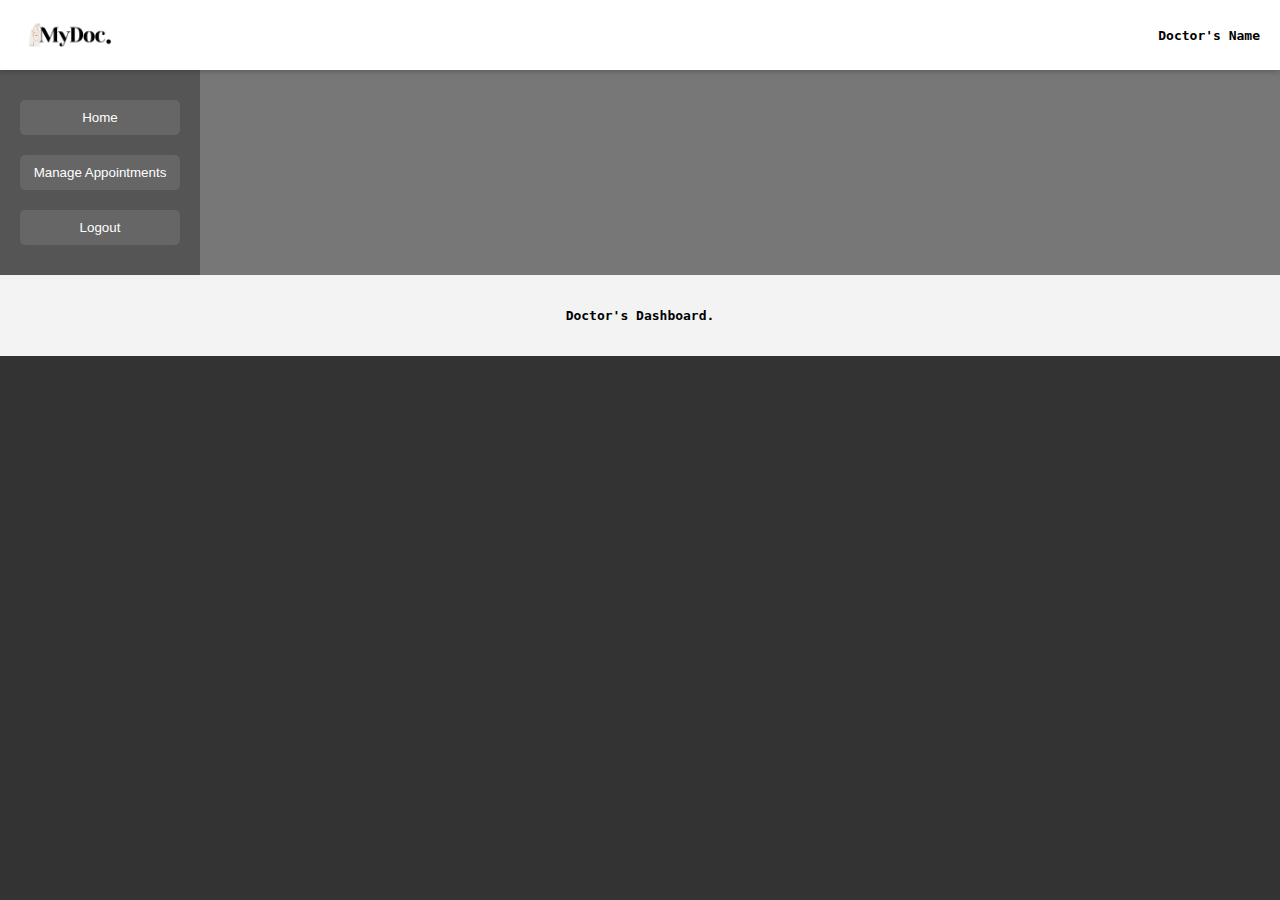
==== doctor.html @ 7eacba27 "First Commit - Base" ====
<!DOCTYPE html>
<html lang="en">
<head>
    <meta charset="UTF-8">
    <meta name="viewport" content="width=device-width, initial-scale=1.0">
    <title>Doctor Dashboard</title>
    <link rel="stylesheet" href="styles.css">
</head>
<body>
    <header>
        <div class="header-container">
            <img src="mydoc1.png" alt="Logo" class="logo">
            <p id="username">Doctor's Name</p>
        </div>
    </header>

    <div class="dashboard">
        <div class="left-section">
            <button class="menu-button" id="homeBtn">Home</button>
            <button class="menu-button" id="manageAppointmentsBtn">Manage Appointments</button>
        </div>

        <div class="right-section" id="dashboardContent">
            <!-- Content will be dynamically loaded here -->
        </div>
    </div>

    <footer>
        <p>Doctor's Dashboard.</p>
    </footer>
    
    <script src="doctor.js"></script>
</body>
</html>
---- styles.css ----
body {
    font-family: Arial, sans-serif;
    background-color: #333;
    color: white;
    text-align: center;
}
/* Global Styling */
body, html {
    margin: 0;
    padding: 0;
    font-family: Arial, sans-serif;
}

/* Header Styling */
.header-container, .header-nav{
    display: flex;
    justify-content: space-between;
    align-items: center;
    position: sticky;
    top: 0;
    background-color: #ffffff;
    padding: 10px 20px;
    box-shadow: 0 2px 5px rgba(0,0,0,0.2);
    z-index: 1000;
}


header .logo {
    height: 50px; /* Adjust the size of your logo */
}

header nav a {
    margin-left: 20px;
    text-decoration: none;
    color: #333;
    font-size: 1em;
}
p{
    color: black;
    font-weight: 600;
    font-family: monospace
}

.toggle-buttons button.active {
    background-color: #007bff; /* Change this to your preferred active color */
    color: white;
}

/* Footer Styling */
footer {
    background-color: #f3f3f3;
    padding: 20px;
    text-align: center;
    box-shadow: 0 -2px 5px rgba(0,0,0,0.2);
    clear: both;
}

.footer-content {
    display: flex;
    justify-content: space-around;
    align-items: flex-start;
    flex-wrap: wrap;
}

footer h3 {
    font-size: 1.2em;
    color: #333;
    margin-bottom: 10px;
}

footer .social-media a, footer .contact-info p {
    display: block;
    color: #333;
    text-decoration: none;
    margin: 5px 0;
    font-size: 0.9em;
}

footer .social-media a:hover, footer .contact-info a:hover {
    color: #007bff; /* Change hover color as needed */
}

footer .social-media a {
    display: flex;
    align-items: center;
    color: #333;
    text-decoration: none;
    margin: 5px 0;
    font-size: 0.9em;
}

footer .social-media i {
    margin-right: 8px;
    font-size: 1.2em; /* Adjust icon size as needed */
}

/* Responsive adjustments */
@media (max-width: 600px) {
    .footer-content {
        flex-direction: column;
        align-items: center;
    }
}




.notification {
    position: fixed;
    top: 20px;
    right: 20px;
    padding: 10px;
    border: 1px solid #ccc;
    background-color: white;
    box-shadow: 0px 0px 5px rgba(0,0,0,0.2);
    z-index: 1000;
}

.notification.success {
    border-color: green;
    color: green;
}

.notification.error {
    border-color: red;
    color: red;
}



/* Additional Styling for the Container */
.container {
    padding-top: 80px; /* Adjust based on header height */
    padding-bottom: 60px; /* Adjust based on footer height */
}

/* ... existing styles ... */

/* Updated selector to include email and tel input types */
input[type="text"], input[type="password"], input[type="email"], input[type="tel"] {
    width: 80%;
    padding: 10px;
    margin: 10px 0;
    border: none;
    border-radius: 5px;
}

/* ... remaining styles ... */

.container {
    width: 300px;
    margin: 100px auto;
    padding: 20px;
    background-color: #444;
    border-radius: 10px;
}

button {
    width: 100%;
    padding: 10px;
    margin: 10px 0;
    border: none;
    border-radius: 5px;
    background-color: #555;
    color: white;
    cursor: pointer;
}

button:hover {
    background-color: #666;
}

.hidden {
    display: none;
}

.special-link {
    color: #00BFFF;
    text-decoration: none;
    display: inline-block;
    margin-top: 10px;
}

.dashboard {
    display: flex;
    flex-wrap: nowrap;
    width: 100%;
}

.left-section {
    flex: 0 0 200px;
    width: 20%;
    background-color: #555;
    padding: 20px;
    box-sizing: border-box;
}

.right-section {
    flex: 1;
    overflow: auto;
    width: 80%;
    padding: 20px;
    box-sizing: border-box;
    background-color: #777;
}

.logo {
    width: auto;
}

.menu-button {
    width: 100%;
    padding: 10px;
    margin-bottom: 10px;
    background-color: #666;
    color: white;
    border: none;
    cursor: pointer;
}

.menu-button:hover {
    background-color: #777;
}
.week {
    display: flex;
    justify-content: space-between;
    margin-bottom: 20px;
}

.day {
    flex-grow: 1;
    border: 1px solid #ccc;
    padding: 10px;
    text-align: center;
}

/* Additional styling as required */
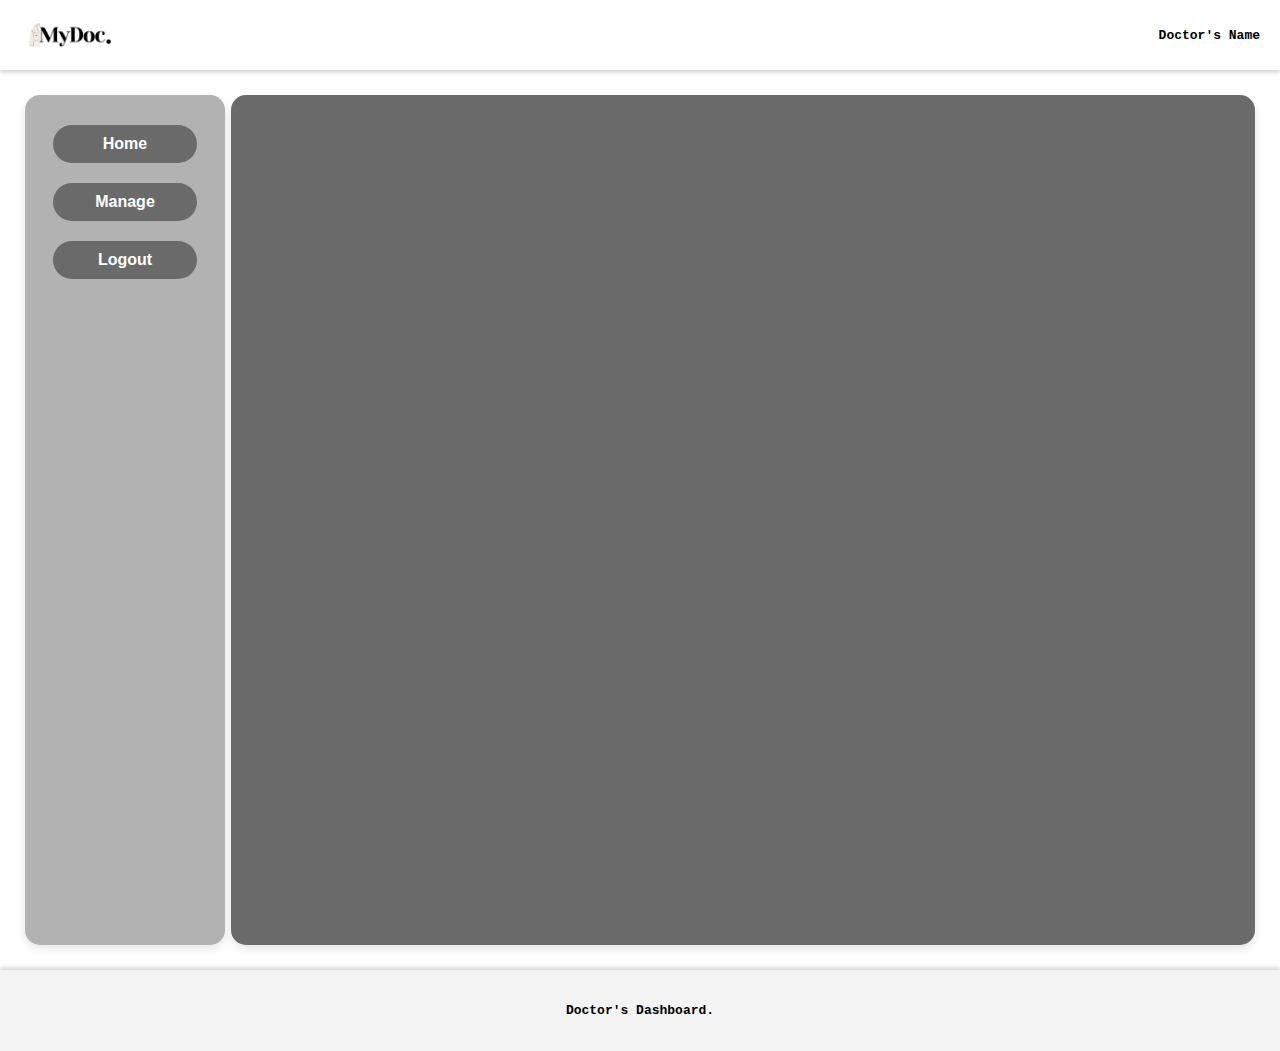
==== commit fd4668ec: "2nd commit - version 2" ====
--- a/doctor.html
+++ b/doctor.html
@@ -4,12 +4,13 @@
     <meta charset="UTF-8">
     <meta name="viewport" content="width=device-width, initial-scale=1.0">
     <title>Doctor Dashboard</title>
-    <link rel="stylesheet" href="styles.css">
+    <link rel="stylesheet" href="css/styles.css">
+    <link rel="stylesheet" href="css/mobile.css">
 </head>
 <body>
     <header>
         <div class="header-container">
-            <img src="mydoc1.png" alt="Logo" class="logo">
+            <img src="img/mydoc1.png" alt="Logo" class="logo">
             <p id="username">Doctor's Name</p>
         </div>
     </header>
@@ -17,7 +18,7 @@
     <div class="dashboard">
         <div class="left-section">
             <button class="menu-button" id="homeBtn">Home</button>
-            <button class="menu-button" id="manageAppointmentsBtn">Manage Appointments</button>
+            <button class="menu-button" id="manageAppointmentsBtn">Manage</button>
         </div>
 
         <div class="right-section" id="dashboardContent">
@@ -29,6 +30,9 @@
         <p>Doctor's Dashboard.</p>
     </footer>
     
-    <script src="doctor.js"></script>
+
+    <script src="js/effects.js" type="module"></script>
+    <script src="js/doctor.js" type="module"></script>
+    
 </body>
 </html>
--- a/css/styles.css
+++ b/css/styles.css
@@ -0,0 +1,257 @@
+body {
+    font-family: Arial, sans-serif;
+    color: white;
+    text-align: center;
+}
+body, html {
+    margin: 0;
+    padding: 0;
+    font-family: Arial, sans-serif;
+    position: relative; /* Needed for absolute positioning of bubbles */
+    overflow-x: hidden; /* Prevents horizontal scrollbar due to absolute positioning */
+}
+
+/* Header Styling */
+.header-container, .header-nav{
+    display: flex;
+    justify-content: space-between;
+    align-items: center;
+    position: sticky;
+    top: 0;
+    background-color: #ffffff;
+    padding: 10px 20px;
+    box-shadow: 0 2px 5px rgba(0,0,0,0.2);
+    z-index: 1000;
+}
+
+
+header .logo {
+    height: 50px; /* Adjust the size of your logo */
+}
+
+header nav a {
+    margin-left: 20px;
+    text-decoration: none;
+    color: #333;
+    font-size: 1em;
+}
+h3{
+    color: black;
+}
+
+p{
+    color: black;
+    font-weight: 600;
+    font-family: monospace
+}
+
+.toggle-buttons button.active {
+    background-color: #007bff; /* Change this to your preferred active color */
+    color: white;
+}
+
+/* Footer Styling */
+footer {
+    background-color: #f3f3f3;
+    padding: 20px;
+    text-align: center;
+    box-shadow: 0 -2px 5px rgba(0,0,0,0.2);
+    clear: both;
+}
+
+.footer-content {
+    display: flex;
+    justify-content: space-around;
+    align-items: flex-start;
+    flex-wrap: wrap;
+}
+
+footer h3 {
+    font-size: 1.2em;
+    color: #333;
+    margin-bottom: 10px;
+}
+
+footer .social-media a, footer .contact-info p {
+    display: block;
+    color: #333;
+    text-decoration: none;
+    margin: 5px 0;
+    font-size: 0.9em;
+}
+
+footer .social-media a:hover, footer .contact-info a:hover {
+    color: #007bff; /* Change hover color as needed */
+}
+
+footer .social-media a {
+    display: flex;
+    align-items: center;
+    color: #333;
+    text-decoration: none;
+    margin: 5px 0;
+    font-size: 0.9em;
+}
+
+footer .social-media i {
+    margin-right: 8px;
+    font-size: 1.2em; /* Adjust icon size as needed */
+}
+
+/* Responsive adjustments */
+@media (max-width: 600px) {
+    .footer-content {
+        flex-direction: column;
+        align-items: center;
+    }
+}
+
+
+
+
+.notification {
+    position: fixed;
+    top: 20px;
+    right: 20px;
+    padding: 10px;
+    border: 1px solid #ccc;
+    background-color: white;
+    box-shadow: 0px 0px 5px rgba(0,0,0,0.2);
+    z-index: 1000;
+}
+
+.notification.success {
+    border-color: green;
+    color: green;
+}
+
+.notification.error {
+    border-color: red;
+    color: red;
+}
+
+/* ... existing styles ... */
+
+/* Updated selector to include email and tel input types */
+input[type="text"], input[type="password"], input[type="email"], input[type="tel"] {
+    width: 80%;
+    padding: 10px;
+    margin: 10px 0;
+    border: none;
+    border-radius: 5px;
+}
+
+/* ... remaining styles ... */
+
+/* Additional Styling for the Container */
+.container {
+    position: relative;
+    z-index: 2; /* Ensures that content is above the bubbles */
+    padding-top: 80px;
+    padding-bottom: 60px;
+    width: 300px;
+    margin: 100px auto;
+    padding: 80px;
+    background-color: #444; /* If this is too dark, consider lightening it */
+    border-radius: 10px;
+}
+
+button {
+    width: 60%;
+    padding: 10px;
+    margin: 10px 0;
+    border: none;
+    border-radius: 5px;
+    background-color: #555;
+    color: white;
+    cursor: pointer;
+    font-family: 'Roboto', Arial, sans-serif; /* Updated font-family */
+    font-size: large;
+}
+
+button:hover {
+    background-color: #666;
+}
+
+
+.hidden {
+    display: none;
+}
+
+.special-link {
+    color: #00BFFF;
+    text-decoration: none;
+    display: inline-block;
+    margin-top: 10px;
+}
+
+.dashboard {
+    height: 100vh;
+    display: flex;
+    flex-wrap: nowrap;
+    width: 100%;
+}
+
+.left-section {
+    flex: 0 0 200px;
+    margin: 25px 0px 25px 25px;
+    border-radius: 15px;
+    overflow: auto;
+    width: 20%;
+    padding: 20px;
+    box-sizing: border-box;
+    background-color: #b2b2b2;
+}
+.left-section, .right-section {
+    box-shadow: 0px 4px 8px rgba(0, 0, 0, 0.1);
+
+    transition: box-shadow 0.3s, transform 0.3s;
+    /* Existing styles... */    /* Additional styling to make it elegant */
+}
+
+.right-section {
+    flex: 1;
+    margin: 25px 25px 25px 6px;
+    border-radius: 15px;
+    overflow: auto;
+    width: 80%;
+    padding: 20px;
+    box-sizing: border-box;
+    background-color: #6a6a6a;
+    background-image: url(/img/1.png);
+    background-position: center;
+}
+
+.logo {
+    width: auto;
+}
+
+.menu-button {
+    width: 90%;
+    font-size: medium;
+    font-weight: bold;
+    padding: 10px;
+    margin-bottom: 10px;
+    background-color: #6a6a6a;
+    color: white;
+    border-radius: 20px;
+    cursor: pointer;
+}
+
+.menu-button:hover {
+    background-color: #000000;
+}
+.week {
+    display: flex;
+    justify-content: space-between;
+    margin-bottom: 20px;
+}
+
+.day {
+    flex-grow: 1;
+    border: 1px solid #ccc;
+    padding: 10px;
+    text-align: center;
+}
+
+/* Additional styling as required */
--- a/css/mobile.css
+++ b/css/mobile.css
@@ -0,0 +1,98 @@
+/* Mobile Styles (up to 600px) */
+@media (max-width: 600px) {
+    /* Header Styling */
+    .header-container, .header-nav {
+        padding: 5px 10px;
+        /* Adjust header styles for mobile */
+    }
+
+    header .logo {
+        height: 40px; /* Adjust logo size for mobile */
+    }
+
+    header nav a {
+        margin-left: 10px;
+        font-size: 0.9em; /* Adjust font size for mobile */
+    }
+
+    /* Container Styles */
+    .container {
+        padding: 20px 10px; /* Adjust padding for mobile */
+    }
+
+    button {
+        width: 80%; /* Make buttons wider for mobile */
+        font-size: medium; /* Adjust font size for mobile */
+    }
+
+    /* Footer Styling */
+    footer {
+        padding: 10px; /* Adjust footer padding for mobile */
+    }
+
+    footer .footer-content {
+        flex-direction: column; /* Stack social media and contact info vertically for mobile */
+        align-items: center; /* Center align content for mobile */
+    }
+
+    footer .social-media a, footer .contact-info p {
+        font-size: 0.8em; /* Adjust font size for mobile */
+    }
+
+    /* Additional Mobile Styles as Needed */
+}
+/* Mobile Styles (up to 600px) */
+@media (max-width: 600px) {
+
+    .dashboard{
+        display: flex;
+        flex-direction: column;
+        flex-wrap: nowrap;
+        align-items: center;
+    }
+    /* Header Styling */
+    .header-container {
+        padding: 10px; /* Adjust header padding for mobile */
+    }
+
+    .header-container .logo {
+        height: 30px; /* Adjust logo size for mobile */
+    }
+
+    .header-container #username {
+        font-size: 0.9em; /* Adjust font size for mobile */
+    }
+
+    /* Left Section Styling */
+    .left-section {
+        width: 80%;
+        flex: 0 0 100px;
+        margin: 10px 0;
+        display: flex;
+        /* flex-direction: row; */
+        flex-wrap: nowrap;
+        justify-content: center;
+        align-items: center;
+    }
+
+    .left-section .menu-button {
+        margin: 10px;
+        font-size: x-small;
+        margin-bottom: 5px;
+    }
+
+    /* Right Section Styling */
+    .right-section {
+        width: 80%;
+        margin: 10px 0; /* Adjust margin for mobile */
+    }
+
+    /* Footer Styling */
+    footer {
+        padding: 10px; /* Adjust footer padding for mobile */
+        text-align: center; /* Center-align text for mobile */
+    }
+
+    /* Additional Mobile Styles as Needed */
+}
+
